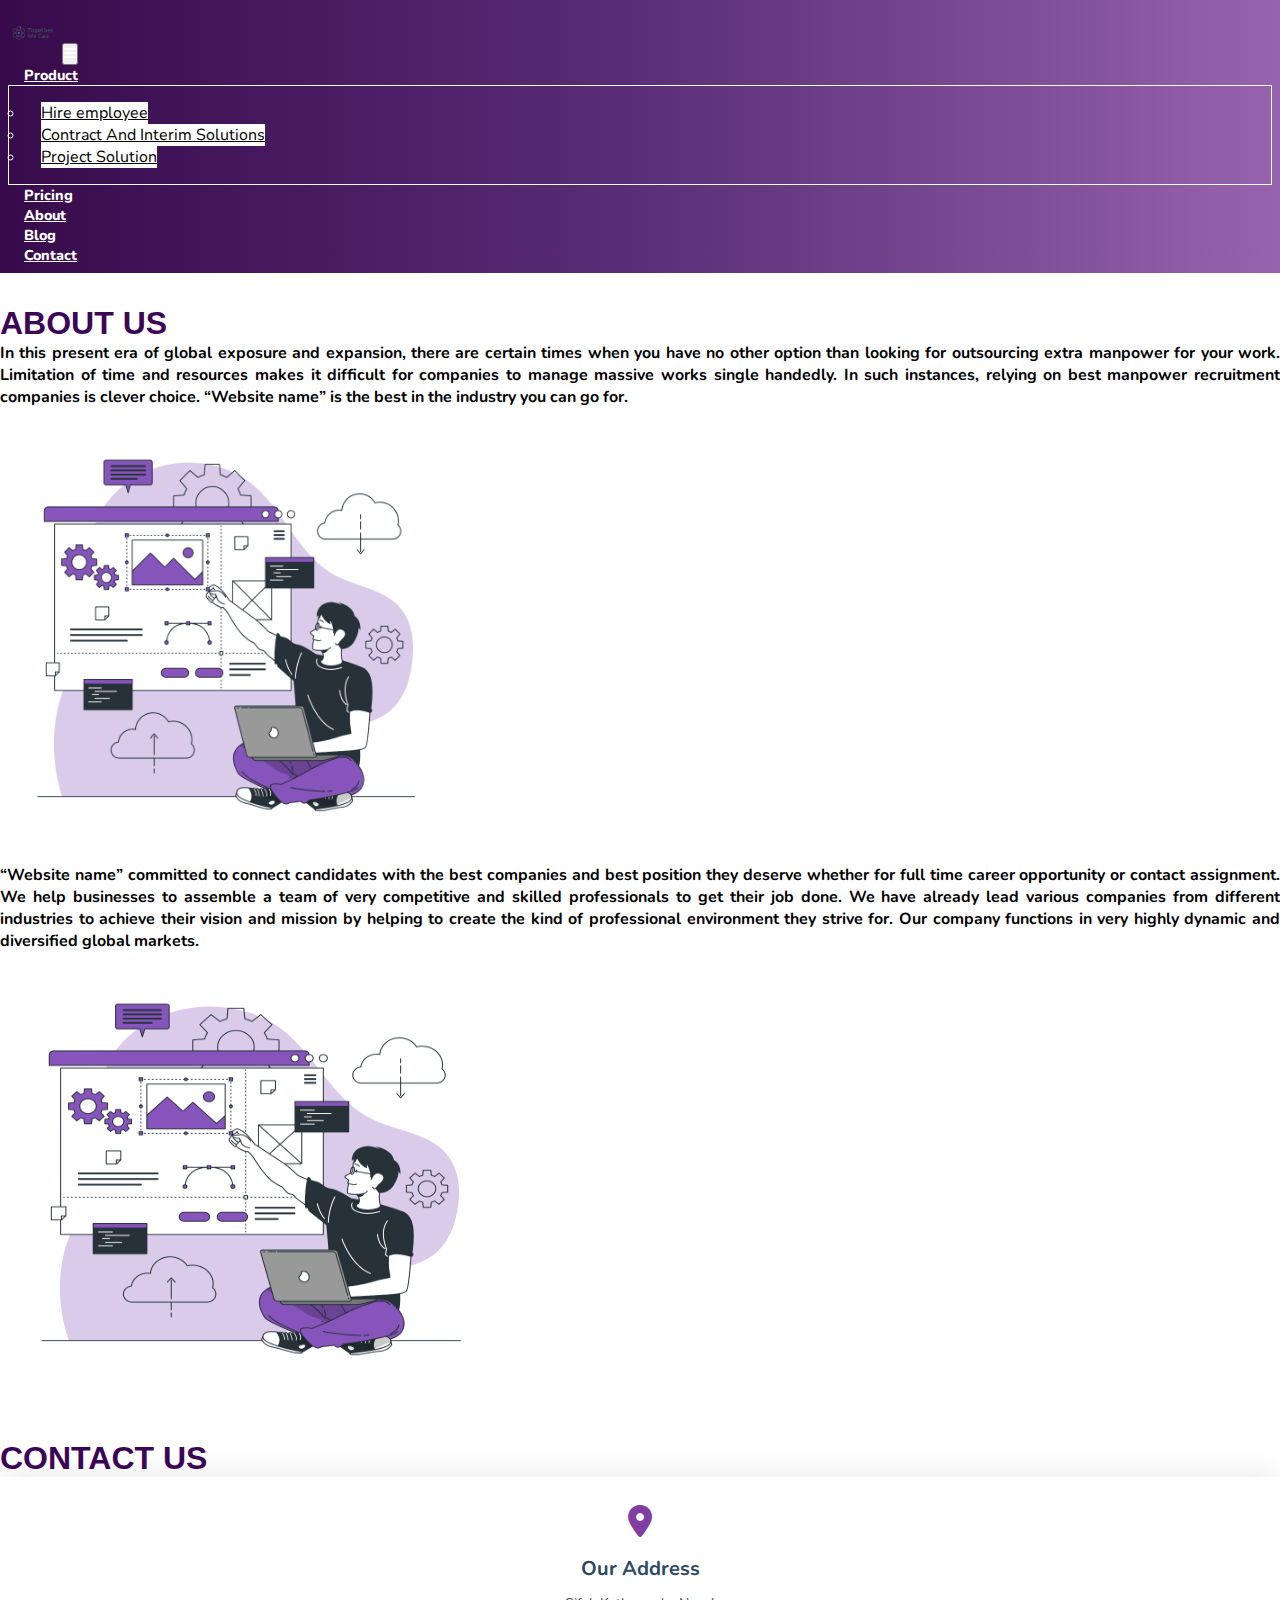
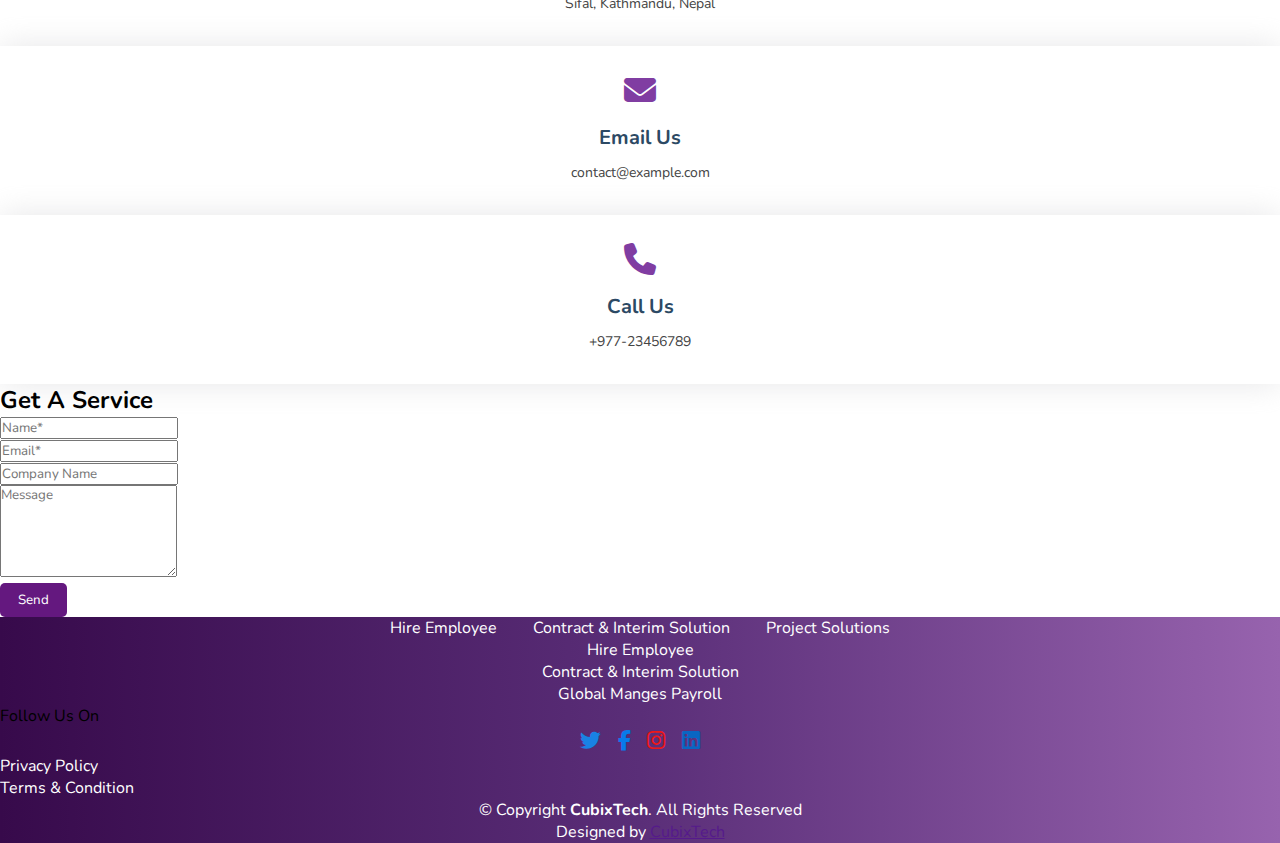
==== about.html @ d0d95c14 "many changes" ====
<!DOCTYPE html>
<html lang="en">
   <head>
      <meta charset="UTF-8">
      <meta http-equiv="X-UA-Compatible" content="IE=edge">
      <meta name="viewport" content="width=device-width, initial-scale=1.0">
      <!-- CSS only -->
      <link href="https://cdn.jsdelivr.net/npm/bootstrap@5.2.1/dist/css/bootstrap.min.css" rel="stylesheet" integrity="sha384-iYQeCzEYFbKjA/T2uDLTpkwGzCiq6soy8tYaI1GyVh/UjpbCx/TYkiZhlZB6+fzT" crossorigin="anonymous">
      <title>Blog</title>
   </head>
   <body>
      <script src="header.js"></script>
      <my-header></my-header>
  
     <!-- about us start  -->
     <section>
        <div class="container">
           <div class="main-title">
              <h2>ABOUT US</h2>
           </div>
           <div class="row">
              <div class="col-md-12 col-lg-6">
                 <p><strong>In this present era of global exposure and expansion, there are certain times when you have no other
                    option than looking for outsourcing extra manpower for your work. Limitation of time and resources makes it difficult for 
                    companies to manage massive works single handedly. In such instances, relying on best manpower recruitment companies is 
                    clever choice. “Website name” is the best in the industry you can go for.
                    </strong>
                 </p>
                 <img src="images/Website Creator-bro.png" class="img-fluid mx-auto  d-md-block d-lg-none"  height="450" width="450" alt="">
                 <p><strong>“Website name” committed to connect candidates with the best companies and best position they deserve whether for full time
                    career opportunity or contact assignment. We help businesses to assemble a team of very competitive and skilled
                     professionals to get their job done. We have already lead various companies from different industries to achieve
                      their vision and mission by helping to create the kind of professional environment they strive for. Our company
                       functions in very highly dynamic and diversified global markets.</strong></p>
              </div>
              <div class="col-md-12 col-lg-6">
                 <img src="images/Website Creator-bro.png" class="img-fluid mx-auto d-none d-sm-block  d-md-none d-md-block d-xl-block" height="450" width="500" alt="">
              </div>
        
           </div>
        </div>
     </section>
     <!-- about us end  -->

        <!-- contact us section start -->
        <section id="contact-us" class="contact pb-5">
         <div class="container">
            <div class="main-title">
               <h2>CONTACT US</h2>
            </div>
            <div class="row">
               <div class="col-md-12 col-lg-6">
                  <div class="row">
                     <div class=" col-md-12 col-lg-12">
                        <div class="info-box mb-4">
                           <i class="fa-solid fa-location-dot"></i>
                           <h3>Our Address</h3>
                           <p>Sifal, Kathmandu, Nepal</p>
                        </div>
                     </div>
                     <div class="col-lg-6 col-md-6">
                        <div class="info-box  mb-4">
                           <i class="fa-solid fa-envelope"></i>
                           <h3>Email Us</h3>
                           <p>contact@example.com</p>
                        </div>
                     </div>
                     <div class="col-lg-6 col-md-6">
                        <div class="info-box  mb-4">
                           <i class="fa-solid fa-phone"></i>
                           <h3>Call Us</h3>
                           <p>+977-23456789</p>
                        </div>
                     </div>
                  </div>
               </div>
               <div class="col-lg-5">
                  <h2 class="text-center font-weight-bold">Get A Service</h2>
                  <form action="forms/contact.php" method="post" role="form" class="php-email-form">
                     <div class="row">
                        <div class="col-md-6 form-group">
                           <input type="text" name="name" class="form-control" id="name" placeholder="Name*" required>
                        </div>
                        <div class="col-md-6 form-group mt-3 mt-md-0">
                           <input type="email" class="form-control" name="email" id="email" placeholder="Email*" required>
                        </div>
                     </div>
                     <div class="form-group mt-3">
                        <input type="text" class="form-control" name="subject" id="subject" placeholder="Company Name" required>
                     </div>
                     <div class="form-group mt-3">
                        <textarea class="form-control" name="message" rows="5" placeholder="Message" required></textarea>
                     </div>
                     <div class="text-center mt-3"><button type="submit">Send</button></div>
                  </form>
               </div>
            </div>
         </div>
      </section>
      <!-- End Contact Section -->
      <!-- ======= Footer ======= -->
      <script src="footer.js"></script>
      <my-footer></my-footer>
      <!-- End Footer -->
             <!-- Chatra {literal} -->
     <script src="chatra.js"></script>
     <my-chatra></my-chatra>
      <!-- /Chatra {/literal} -->
      
      <!-- Back to top button -->
      <button
         type="button"
         class="btn btn-danger btn-floating btn-lg"
         id="btn-back-to-top"
         >
      <i class="fas fa-arrow-up"></i>
      </button>
      <!-- back to top button end  -->
      <link rel="stylesheet" href="style.css">
      <script src="main.js"></script>
      <!-- font awesome cdn -->
      <link rel="stylesheet" href="https://cdnjs.cloudflare.com/ajax/libs/font-awesome/6.2.0/css/all.min.css">
      <!-- google fonts -->
      <link href="https://fonts.googleapis.com/css2?family=Hubballi&family=Nunito:wght@200;300;600&family=Smooch+Sans:wght@100&display=swap" 
         rel="stylesheet">
      <!-- JavaScript Bundle with Popper -->
      <script src="https://cdn.jsdelivr.net/npm/bootstrap@5.2.1/dist/js/bootstrap.bundle.min.js" integrity="sha384-u1OknCvxWvY5kfmNBILK2hRnQC3Pr17a+RTT6rIHI7NnikvbZlHgTPOOmMi466C8" crossorigin="anonymous"></script>
   </body>
</html>
---- style.css ----
*{
    margin: 0;
    padding: 0;
    box-sizing: border-box;
    font-family: 'Nunito', sans-serif;
 }
 html {
  scroll-behavior: smooth;
  --top-spacing:55px;
scroll-padding-top:var(--top-spacing);
}
 body{
    overflow-x:hidden;
}

p{
 
  text-align: justify;
}
 
 
h3{
  font-size: clamp(1.1rem,2.5vw,1.6rem);
}
h4{
  font-size: clamp(1rem,2.5vw,1.5rem);
}
h5{
  font-size: clamp(1rem,2.5vw,1.3rem);
}
h6{
  font-size: clamp(1rem,2.5vw,1.2rem);
}
 

footer p,
footer li,
footer a {
  font-size: clamp(0.9rem,2.5vw,1rem);
}
/* top nav bar css start */
 
.fa-bars{
  color:#fff;
}
#top-nav .navbar{
  background:linear-gradient(90deg,rgb(55, 10, 75),rgb(90, 46, 120),rgb(151, 99, 174)) ;
    font-size:0.9rem;
    font-weight:800;
   padding:0.5rem;
 
}
#top-nav .nav-item a{
  color:#fff;
    margin:0 1rem;
}
#top-nav .nav-item ul li a{
  color: #000;
  background: #fff;
  
}
#top-nav .nav-item a:hover{
    color: rgb(192, 77, 237);
}
 
#top-nav .dropdown-menu{
    font-size: 1rem;
    font-weight:400;
   padding:1rem;
   border: 1px solid white;
   color: #fff;
}
 
.dropdown:hover .dropdown-menu{
    display: block;

}

/* top nav bar css end */

/*--------------------------------------------------------------
# Hero Section
--------------------------------------------------------------*/
 #hero {
  width: 100%;
  height:90vh;
  background-image:url("./images/ManPower.svg");
  background-size: cover;
  background-repeat: no-repeat;
  position: relative;
  object-fit: cover;
  object-fit: fill;
}
 
#hero h1 {
  margin: 0;
  font-size:4rem;
  font-weight: 900;
  line-height:5rem;
  color: #6b089c;
  
}

#hero h2 {
  margin: 10px 0 0 0;
  font-size:1.6rem;
  font-weight: 700;
}

#hero .btn-get-started {
  font-weight: 500;
  font-size: 16px;
  letter-spacing: 1px;
  display: inline-block;
  padding: 10px 28px;
  border-radius: 5px;
  transition: 0.5s;
  margin-top:30px;
  margin-bottom: 20px;
  color: #fff;
 text-decoration: none;
  background:#6b089c;
  border: #6b089c;
}

#hero span{
  color: #6b089c;
}

 
 
 
@media (max-width: 991px) {
  #hero {
    text-align: center;
  }

  #hero .container,
  #hero .container-fluid {
    padding-top:3rem;
  }
}

 

@media (max-width: 768px) {
  #hero h1 {
    font-size:2.5rem;
    font-weight: 800;
    line-height: 3rem;

  }

  #hero h2 {
    font-size: 1.1rem;
    line-height: 24px;
  }
}
@media (max-width: 575px),
(max-height: 600px) {
  #hero {
    height: auto;
  }
}

@-webkit-keyframes up-down {
  0% {
    transform: translateY(10px);
  }

  100% {
    transform: translateY(-10px);
  }
}

@keyframes up-down {
  0% {
    transform: translateY(10px);
  }

  100% {
    transform: translateY(-10px);
  }
}
#hero .button{
  font-weight: 500;
  font-size: 16px;
  letter-spacing: 1px;
  display: inline-block;
  padding:6px 15px;
  border-radius: 5px;
  color: #fff;
 text-decoration: none;
  background: #6b089c;
  border: 1px solid #6b089c;
  margin-bottom:1rem;
}
  #hero .submit{
  font-weight: 500;
  font-size: 16px;
  letter-spacing: 1px;
  display: inline-block;
  padding:6px 15px;
  border-radius: 5px;
  color: #fff;
 text-decoration: none;
  background: #6b089c;
  border: 1px solid #6b089c;
   
 }
 #hero .form{
  background:linear-gradient(-180deg,rgb(121, 22, 167),rgb(116, 20, 180),rgb(178, 84, 221)) ;
 color: #fff;
}
/*--------------------------------------------------------------
# About
--------------------------------------------------------------*/

#aboutinner{
  padding:6rem 0; 
}
.about {
  padding:2rem 0;
}

 
.about .content h2 {
  font-weight: 800;
  font-size:2rem;
  color: #000;
}

.about .content ul {
  list-style: none;
  padding: 0;
}

.about .content ul li {
  padding-bottom: 10px;
}

.about .content ul i {
  font-size: 20px;
  padding-right: 4px;
  color: #6b089c;
}

.about .content p:last-child {
  margin-bottom: 0;
}

.about .content .read-more {
  font-weight: 500;
  font-size: 16px;
  letter-spacing: 1px;
  display: inline-block;
  padding: 7px 15px 7px 15px;
  border-radius: 5px;
  transition: 0.5s;
  color: #fff;
  background: #6b089c;
  position: relative;
  text-decoration:none ;
  margin-top: 1rem;
}
.about .content .read-more i {
  font-size: 22px;
  position: absolute;
  right: 20px;
  top: 12px;
}
 .garochha{
  background:linear-gradient(-90deg,#ffffff,rgb(250, 246, 252),rgb(180, 163, 193)) ;
  box-shadow: 0px 2px 15px rgba(0, 0, 0, 0.1);
  line-height:2rem;
  font-size:1rem;
  font-weight: 800;
 }
 #more {display: none;}
 #myBtn{
  text-decoration: none;
 border: none;
 background: none;
  color: rgb(5, 201, 80);
  font-weight: 800;
 }

 .main-title h2{
  padding-top:2rem;
  font-size: 2rem;
  font-weight: 700;
  font-family: "Poppins", sans-serif;
  text-align: left;
  color: #3c0657;
 }
 .card h2{
  font-size:1.3rem;
  font-weight: 900;
border-radius: 10px;
  color:#4d1c66;
  text-align: center;
 }
 .services .card img{
  width:250px !important;
 }


 /* we covers css */
 .we-cover{
  position: relative;
  text-align: center;
}
.we-cover h3 {
  position: absolute;
  top: 50%;
  left: 50%;
  color:#000;
  font-weight: bold;
  transform: translate(-50%, -50%);
}

 /* how do we worK start */
 .how .card .card-body .card-title{
  text-align: left;
 }
 
  .card img{
  width: 100px;
  height:auto;
  margin:50px 0 10px 10px;
  display: flex;
  object-fit: cover;
  border-radius: 50%;

 }
 .card{
  margin:1rem;
  border: 1px solid #fff;
  box-shadow: 0px 2px 15px rgba(0, 0, 0, 0.1);
  box-sizing: border-box;
 }

 /* faqs section css  */
 .accordion-button{
  color: #3a094b;
  font-weight: 900;
 }
/* contact us css starting  */

 .contact .info-box {
  color: #444444;
  text-align: center;
  box-shadow: 0 0 30px rgba(214, 215, 216, 0.6);
  padding: 20px 0 30px 0;
  background: #fff;
}

.contact .info-box i {
  font-size: 32px;
  color:#803da2;
  border-radius: 50%;
  padding: 8px;
}

.contact .info-box h3 {
  font-size: 20px;
  color: #2c4964;
  font-weight: 700;
  margin: 10px 0;
}

.contact .info-box p {
  padding: 0;
  line-height: 24px;
  font-size: 14px;
  margin-bottom: 0;
  text-align: center;
}
.contact button[type=submit] {
  background: #64187f;
  border: 0;
  padding:8px 18px;
  color: #fff;
  transition: 0.4s;
  border-radius: 5px;
}
 /* contact us css end  */

/*--------------------------------------------------------------
# Pricing
--------------------------------------------------------------*/
.pricing .section-title {
  padding-top:30px;
}

.pricing .section-title h2 {
  font-size: 32px;
  font-weight:900;
  text-transform: uppercase;
  padding-bottom:10px;
  position: relative;
}
.pricing .box {
  padding: 20px;
  background: #fff;
  text-align: center;
  border-radius: 5px;
  position: relative;
  overflow: hidden;
  box-shadow: 0px 2px 15px rgba(0, 0, 0, 0.1);
}

.pricing h3 {
  font-weight: 400;
  margin: -20px -20px 20px -20px;
  padding: 20px 15px;
  font-size: 16px;
  font-weight: 600;
  color: #2c4964;
  background: #f8f8f8;
}

.pricing h4 {
  font-size: 36px;
  color:#6b089c;
  font-weight: 600;
  font-family: "Roboto", sans-serif;
  margin-bottom: 20px;
}

.pricing h4 sup {
  font-size: 20px;
  top: -15px;
  left: -3px;
}

.pricing h4 span {
  color: #bababa;
  font-size: 16px;
  font-weight: 300;
}

.pricing ul {
  padding: 0;
  list-style: none;
  color: #444444;
  text-align: center;
  line-height: 20px;
  font-size: 14px;
}

.pricing ul li {
  padding-bottom: 16px;
}

.pricing ul i {
  color:#6b089c;
  font-size: 18px;
  padding-right: 4px;
}

.pricing ul .na {
  color: #ccc;
  text-decoration: line-through;
}

.pricing .btn-wrap {
  margin: 20px -20px -20px -20px;
  padding: 20px 15px;
  background: #f8f8f8;
  text-align: center;
}

.pricing .btn-buy {
  background:#6b089c;
  display: inline-block;
  padding: 10px 35px;
  border-radius: 4px;
  color: #fff;
  transition: none;
  font-size: 15px;
  font-weight: 400;
  font-family: "Roboto", sans-serif;
  font-weight: 600;
  transition: 0.3s;
  text-decoration: none;
}

.pricing .btn-buy:hover {
  background: linear-gradient(180deg,#6b089c 0%, #7b27d8 100%);
}

.pricing .featured h3 {
  color: #fff;
  background: #6b089c;
}

.pricing .advanced {
  width: 200px;
  position: absolute;
  top: 18px;
  right: -68px;
  transform: rotate(45deg);
  z-index: 1;
  font-size: 14px;
  padding: 1px 0 3px 0;
  background:#6b089c ;
  color: #fff;
}
/*--------------------------------------------------------------
# Back to top button
--------------------------------------------------------------*/
#btn-back-to-top {
  position: fixed;
  bottom: 20px;
  right: 100px;
  display: none;
}
/*--------------------------------------------------------------
# Footer
--------------------------------------------------------------*/
.top-footer{
  background:linear-gradient(90deg,rgb(55, 10, 75),rgb(90, 46, 120),rgb(151, 99, 174)) ;

}
 .top-footer ul li{
  display: inline;
  color: #fff; 
  margin:1rem;
 }
 .top-footer .useful-link{
  text-align: center;
 }
 .top-footer .social-media{
  text-align: center;
 }
 .top-footer .social-media a{
  margin:0.4rem;
  color: #fff;
  font-size:1.3rem;
 }
 .top-footer .social-media .twitter{
  color: #1982e4;
 }
 .top-footer .social-media .facebook{
  color:#087BEA;
 }
 .top-footer .social-media .instagram{
  color:#ef1717;
 }
 .top-footer .social-media .linkedin{
  color:#0A66C2;
 }
 .top-footer .policy {
  color: #fff;
  text-decoration: none;
 }
 .top-footer .policy:hover{
  color:rgb(77, 237, 77);
 }
 .footer{
  background:linear-gradient(90deg,rgb(55, 10, 75),rgb(90, 46, 120),rgb(151, 99, 174)) ;
 }
 .footer .copyright, .credits{
  text-align: center;
  color: #fff;
 }
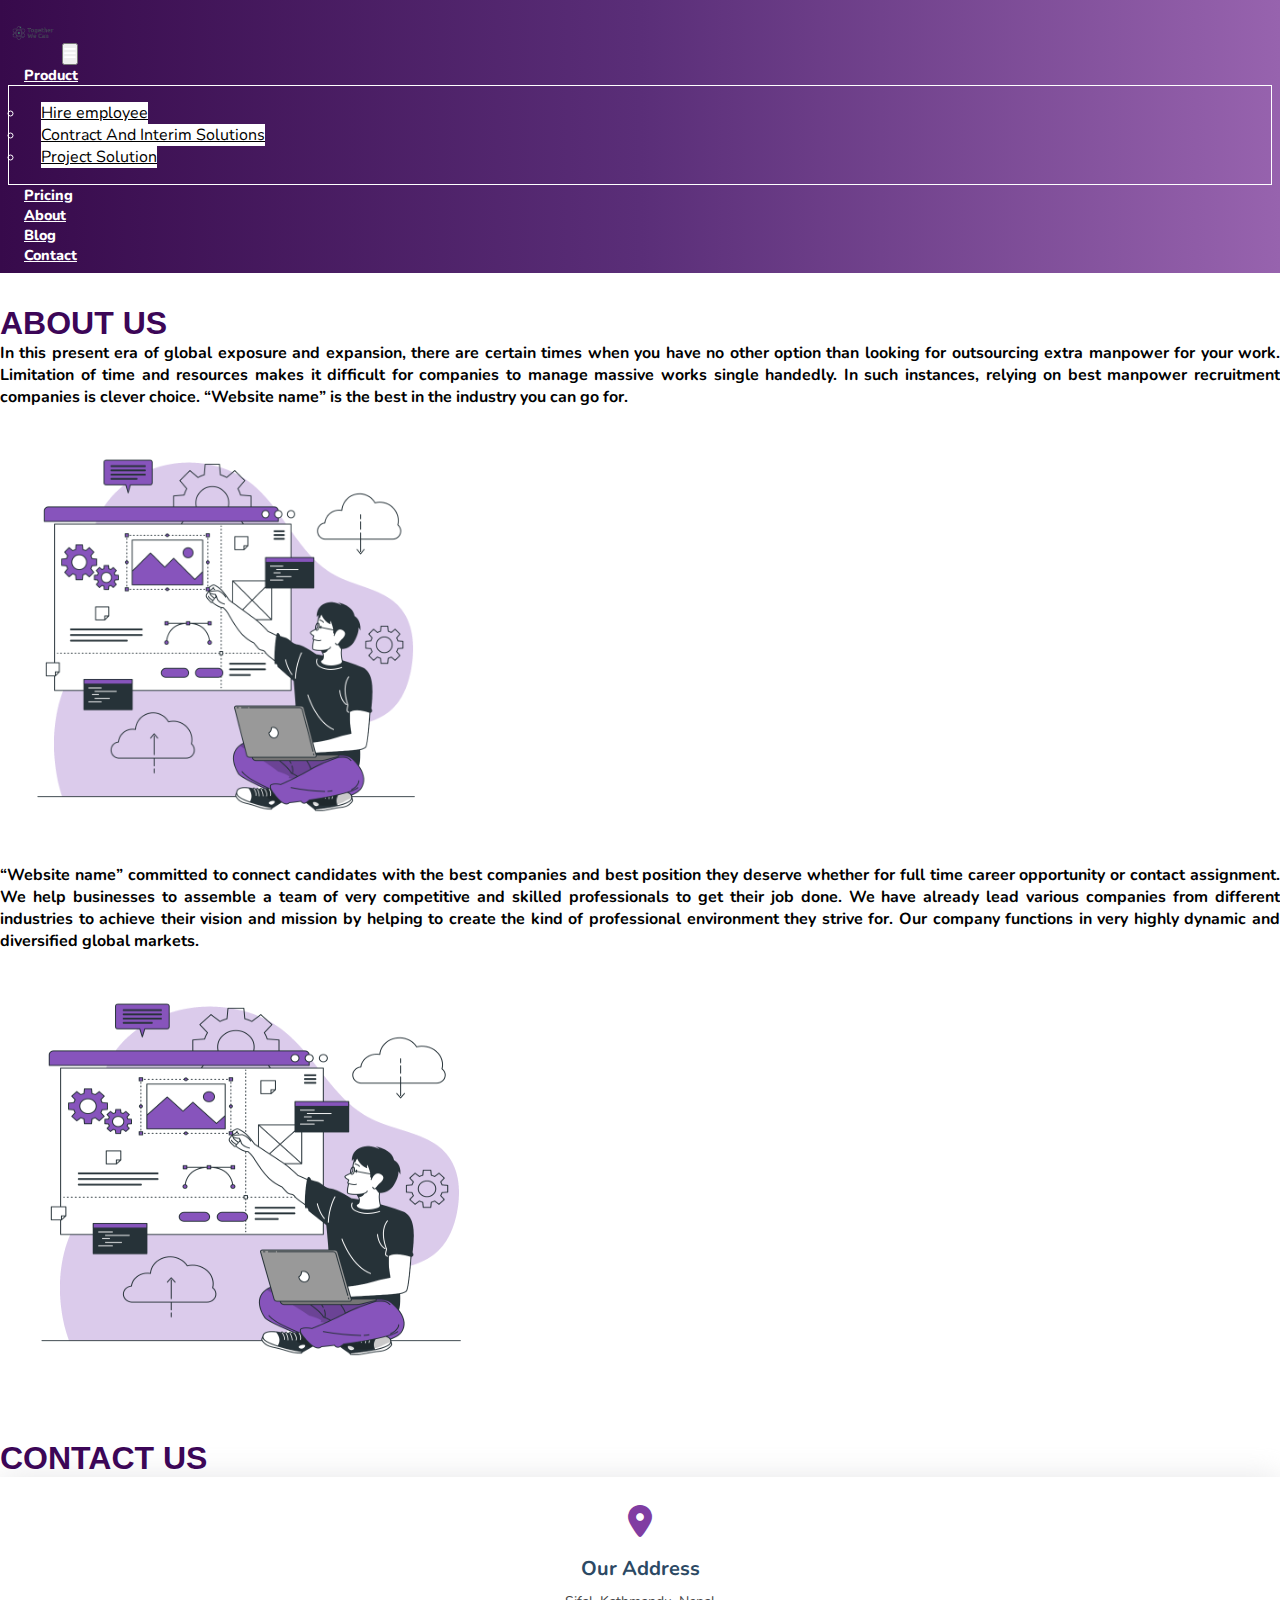
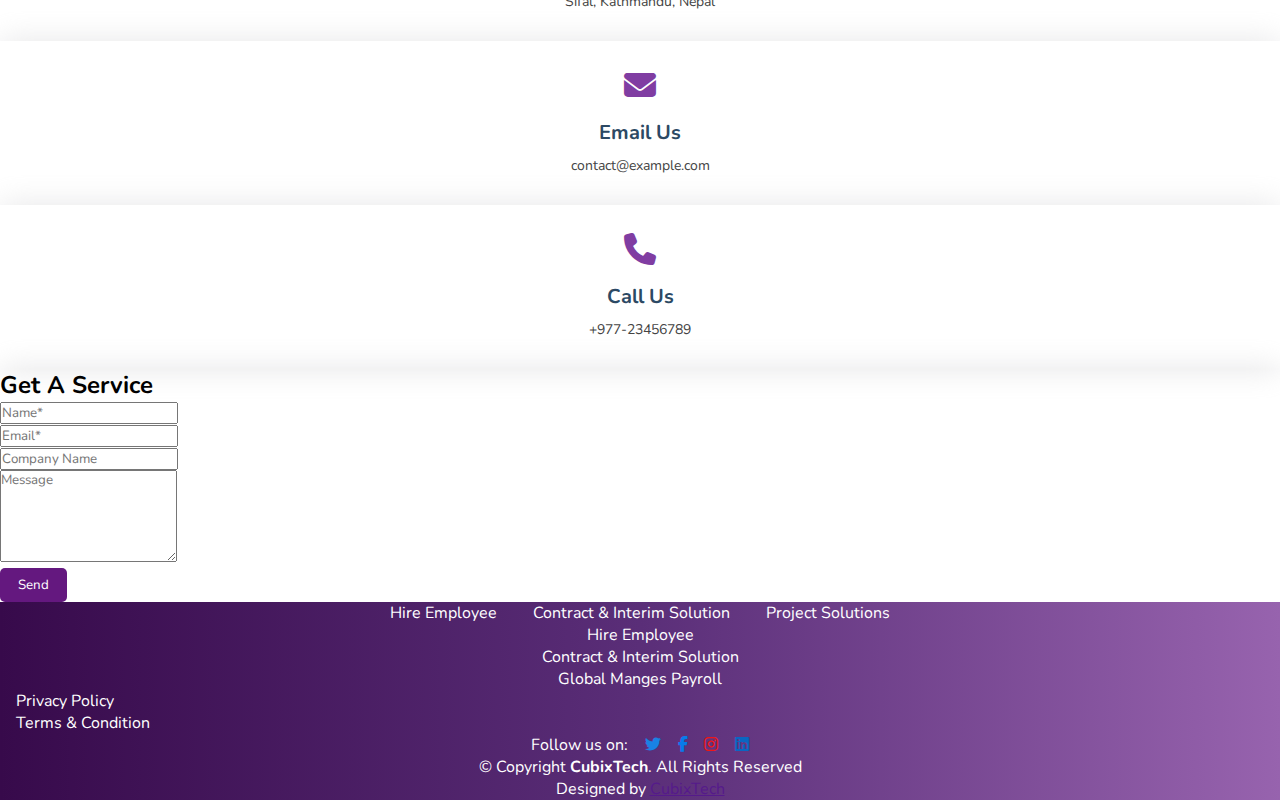
==== commit 3044ac27: "changes" ====
--- a/about.html
+++ b/about.html
@@ -74,8 +74,9 @@
                      </div>
                   </div>
                </div>
-               <div class="col-lg-5">
-                  <h2 class="text-center font-weight-bold">Get A Service</h2>
+               <div class="col-lg-6 ">
+                  <div class="container detail">
+                     <h4 class="text-center">Get A Service</h4>
                   <form action="forms/contact.php" method="post" role="form" class="php-email-form">
                      <div class="row">
                         <div class="col-md-6 form-group">
@@ -91,9 +92,10 @@
                      <div class="form-group mt-3">
                         <textarea class="form-control" name="message" rows="5" placeholder="Message" required></textarea>
                      </div>
-                     <div class="text-center mt-3"><button type="submit">Send</button></div>
+                     <div class="text-center mt-3 pb-2"><button type="submit">Send</button></div>
                   </form>
                </div>
+            </div>
             </div>
          </div>
       </section>
--- a/style.css
+++ b/style.css
@@ -371,10 +371,13 @@
 
 .contact .info-box p {
   padding: 0;
-  line-height: 24px;
   font-size: 14px;
   margin-bottom: 0;
   text-align: center;
+}
+.contact .detail{
+  box-shadow: 0 0 30px rgba(214, 215, 216, 0.6);
+
 }
 .contact button[type=submit] {
   background: #64187f;
@@ -513,7 +516,7 @@
 #btn-back-to-top {
   position: fixed;
   bottom: 20px;
-  right: 100px;
+  left:20px;
   display: none;
 }
 /*--------------------------------------------------------------
@@ -532,12 +535,13 @@
   text-align: center;
  }
  .top-footer .social-media{
-  text-align: center;
+ text-align:center;
  }
  .top-footer .social-media a{
   margin:0.4rem;
   color: #fff;
-  font-size:1.3rem;
+  font-size:1rem;
+  text-decoration: none;
  }
  .top-footer .social-media .twitter{
   color: #1982e4;
@@ -554,6 +558,7 @@
  .top-footer .policy {
   color: #fff;
   text-decoration: none;
+  margin: 1rem;
  }
  .top-footer .policy:hover{
   color:rgb(77, 237, 77);
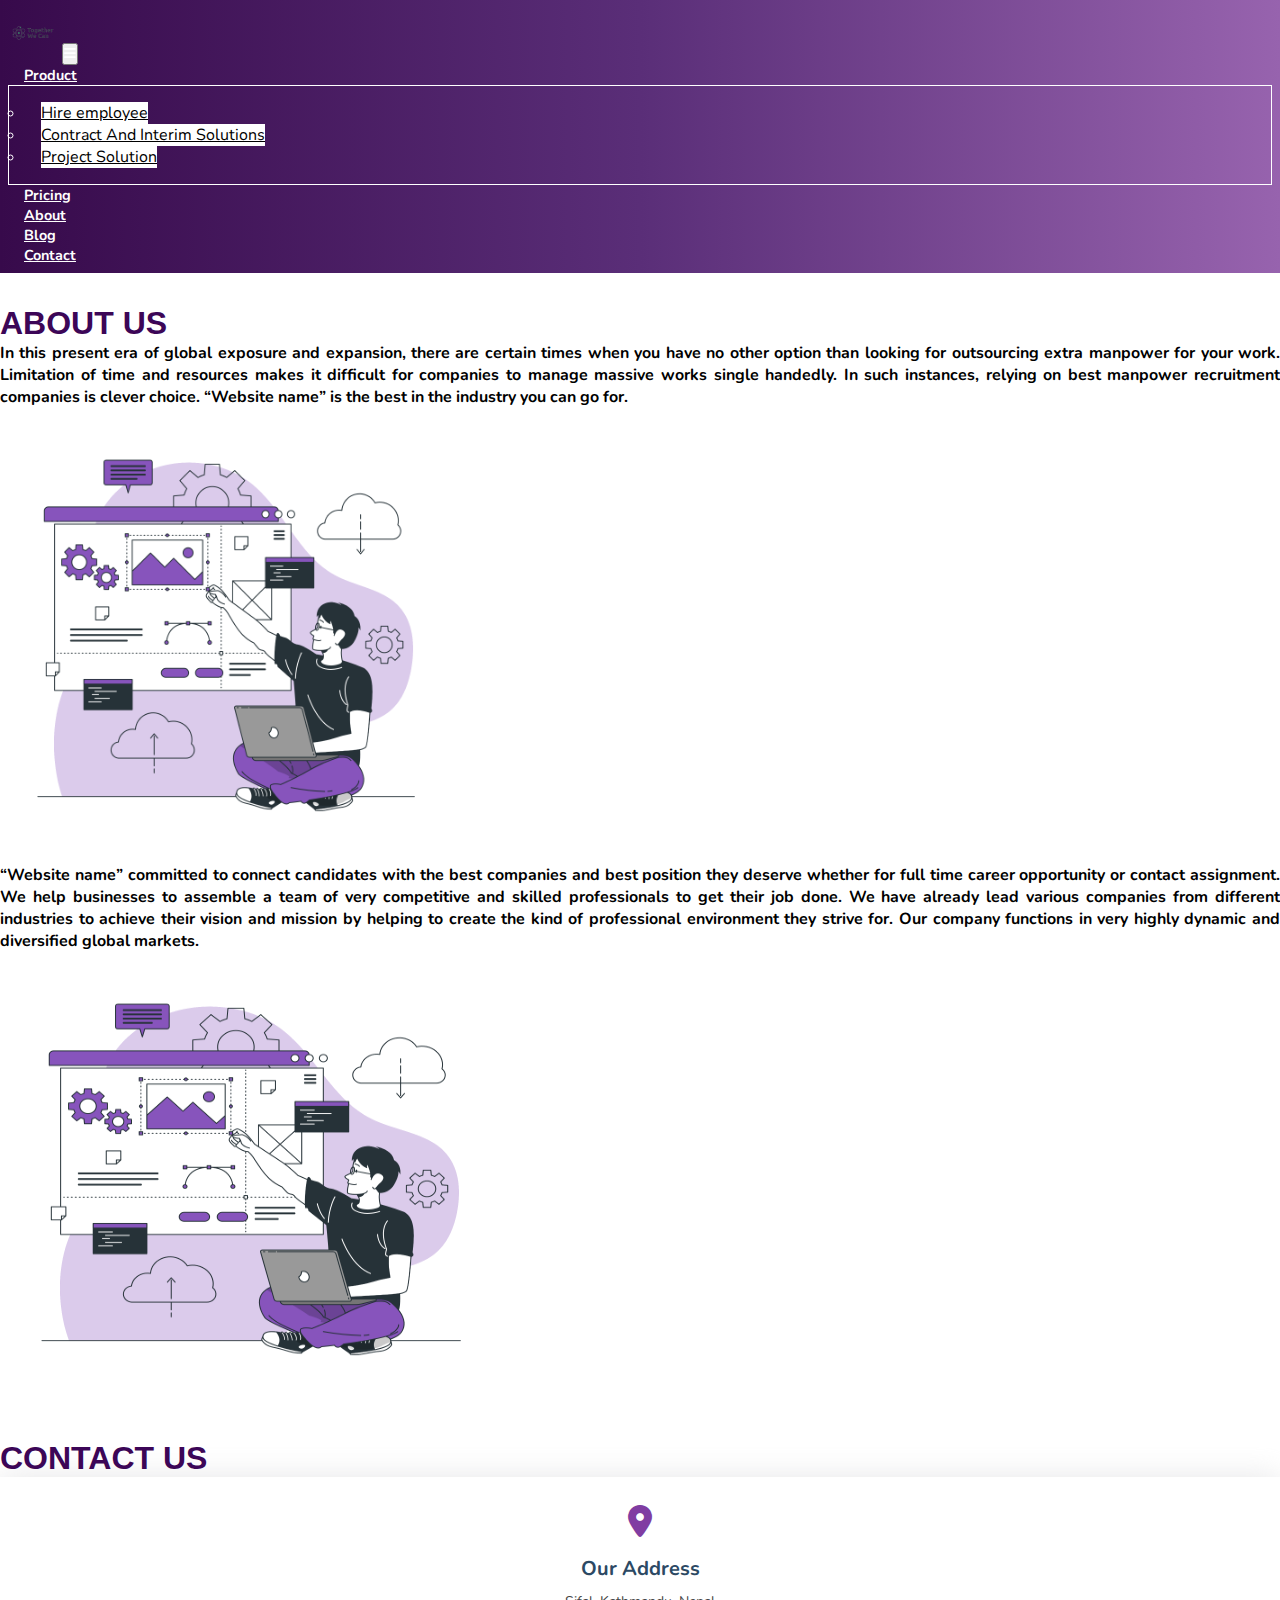
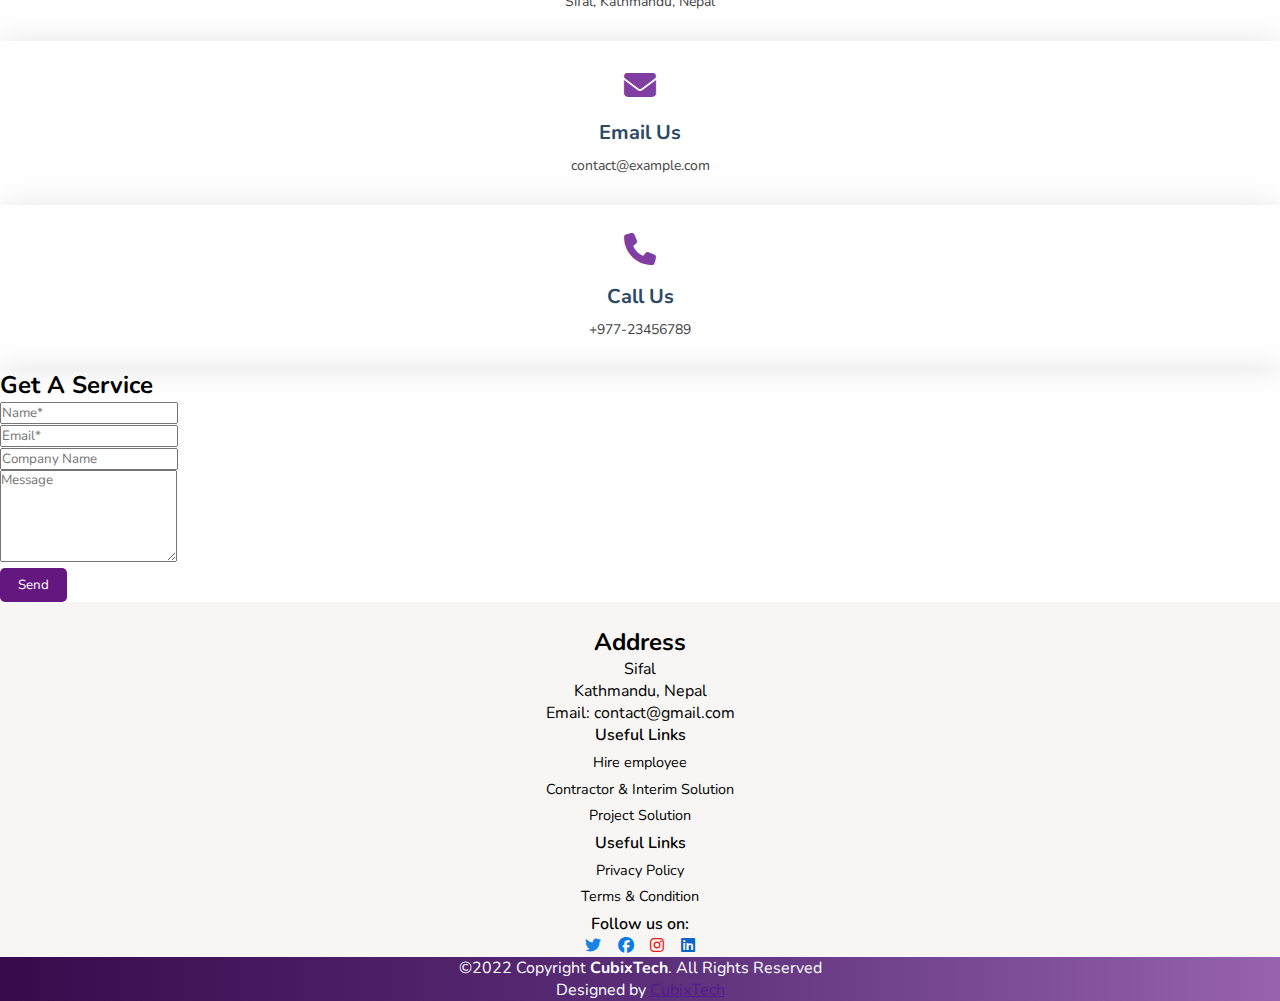
==== commit 64f79eff: "dherai gare" ====
--- a/about.html
+++ b/about.html
@@ -75,7 +75,7 @@
                   </div>
                </div>
                <div class="col-lg-6 ">
-                  <div class="container detail">
+                  <div class="container detail pt-3">
                      <h4 class="text-center">Get A Service</h4>
                   <form action="forms/contact.php" method="post" role="form" class="php-email-form">
                      <div class="row">
@@ -92,7 +92,7 @@
                      <div class="form-group mt-3">
                         <textarea class="form-control" name="message" rows="5" placeholder="Message" required></textarea>
                      </div>
-                     <div class="text-center mt-3 pb-2"><button type="submit">Send</button></div>
+                     <div class="text-center mt-2 pb-3"><button type="submit">Send</button></div>
                   </form>
                </div>
             </div>
@@ -123,7 +123,7 @@
       <!-- font awesome cdn -->
       <link rel="stylesheet" href="https://cdnjs.cloudflare.com/ajax/libs/font-awesome/6.2.0/css/all.min.css">
       <!-- google fonts -->
-      <link href="https://fonts.googleapis.com/css2?family=Hubballi&family=Nunito:wght@200;300;600&family=Smooch+Sans:wght@100&display=swap" 
+      <link href="https://fonts.googleapis.com/css2?family=Hubballi&family=Nunito:wght@200;300;600;700;800;900&family=Smooch+Sans:wght@100&display=swap" 
          rel="stylesheet">
       <!-- JavaScript Bundle with Popper -->
       <script src="https://cdn.jsdelivr.net/npm/bootstrap@5.2.1/dist/js/bootstrap.bundle.min.js" integrity="sha384-u1OknCvxWvY5kfmNBILK2hRnQC3Pr17a+RTT6rIHI7NnikvbZlHgTPOOmMi466C8" crossorigin="anonymous"></script>
--- a/style.css
+++ b/style.css
@@ -32,12 +32,7 @@
   font-size: clamp(1rem,2.5vw,1.2rem);
 }
  
-
-footer p,
-footer li,
-footer a {
-  font-size: clamp(0.9rem,2.5vw,1rem);
-}
+ 
 /* top nav bar css start */
  
 .fa-bars{
@@ -46,7 +41,7 @@
 #top-nav .navbar{
   background:linear-gradient(90deg,rgb(55, 10, 75),rgb(90, 46, 120),rgb(151, 99, 174)) ;
     font-size:0.9rem;
-    font-weight:800;
+    font-weight:700;
    padding:0.5rem;
  
 }
@@ -84,7 +79,8 @@
  #hero {
   width: 100%;
   height:90vh;
-  background-image:url("./images/ManPower.svg");
+  /* background-image:url("./images/ManPower.svg"); */
+  background-image: url("./images/2.png");
   background-size: cover;
   background-repeat: no-repeat;
   position: relative;
@@ -95,7 +91,7 @@
 #hero h1 {
   margin: 0;
   font-size:4rem;
-  font-weight: 900;
+  font-weight:800;
   line-height:5rem;
   color: #6b089c;
   
@@ -269,8 +265,9 @@
   right: 20px;
   top: 12px;
 }
- .garochha{
-  background:linear-gradient(-90deg,#ffffff,rgb(250, 246, 252),rgb(180, 163, 193)) ;
+ .about-main{
+  /* background:linear-gradient(-90deg,#ffffff,rgb(250, 246, 252),rgb(208, 187, 218)) ; */
+  background-color:#efeaef;
   box-shadow: 0px 2px 15px rgba(0, 0, 0, 0.1);
   line-height:2rem;
   font-size:1rem;
@@ -305,20 +302,16 @@
  }
 
 
- /* we covers css */
- .we-cover{
-  position: relative;
-  text-align: center;
-}
-.we-cover h3 {
-  position: absolute;
-  top: 50%;
-  left: 50%;
-  color:#000;
-  font-weight: bold;
-  transform: translate(-50%, -50%);
-}
-
+ /* industries we covers css */
+ .industries{
+  background-color:  rgb(248, 246, 244);;
+  /* border:2px solid #3c0657; */
+ }
+  .industries h3{
+font-size:1.2rem;
+font-weight:600;
+text-align: center;
+  }
  /* how do we worK start */
  .how .card .card-body .card-title{
   text-align: left;
@@ -518,30 +511,50 @@
   bottom: 20px;
   left:20px;
   display: none;
+  border-radius: 50%;
+  background: #851ca8;
+  border: 1px solid #851ca8 ;
 }
 /*--------------------------------------------------------------
 # Footer
 --------------------------------------------------------------*/
-.top-footer{
-  background:linear-gradient(90deg,rgb(55, 10, 75),rgb(90, 46, 120),rgb(151, 99, 174)) ;
-
-}
- .top-footer ul li{
-  display: inline;
-  color: #fff; 
-  margin:1rem;
- }
- .top-footer .useful-link{
-  text-align: center;
- }
- .top-footer .social-media{
- text-align:center;
- }
- .top-footer .social-media a{
+ 
+ .top-footer{
+  background-color:  rgb(248, 246, 244);
+  /* background: #edeef1; */
+  padding-top:1.5rem;
+ }
+.top-footer .address h2{
+  font-weight: 700;
+  text-align: center;
+  
+}
+.top-footer .address p{
+  text-align: center;
+}
+.top-footer .social-media p{
+  text-align: center;
+  font-weight: 600;
+}
+.top-footer .useful-link h3{
+  font-size:1rem;
+font-weight: 600;
+text-align: center;
+}
+.top-footer .useful-link ul li{
+text-align:center;
+list-style: none;
+font-size: 0.9rem;
+margin: 0.4rem;
+}
+ 
+.top-footer .social-media{
+  text-align: center;
+}
+.top-footer .social-media a{
   margin:0.4rem;
   color: #fff;
   font-size:1rem;
-  text-decoration: none;
  }
  .top-footer .social-media .twitter{
   color: #1982e4;
@@ -555,14 +568,6 @@
  .top-footer .social-media .linkedin{
   color:#0A66C2;
  }
- .top-footer .policy {
-  color: #fff;
-  text-decoration: none;
-  margin: 1rem;
- }
- .top-footer .policy:hover{
-  color:rgb(77, 237, 77);
- }
  .footer{
   background:linear-gradient(90deg,rgb(55, 10, 75),rgb(90, 46, 120),rgb(151, 99, 174)) ;
  }
@@ -570,5 +575,6 @@
   text-align: center;
   color: #fff;
  }
+
  
  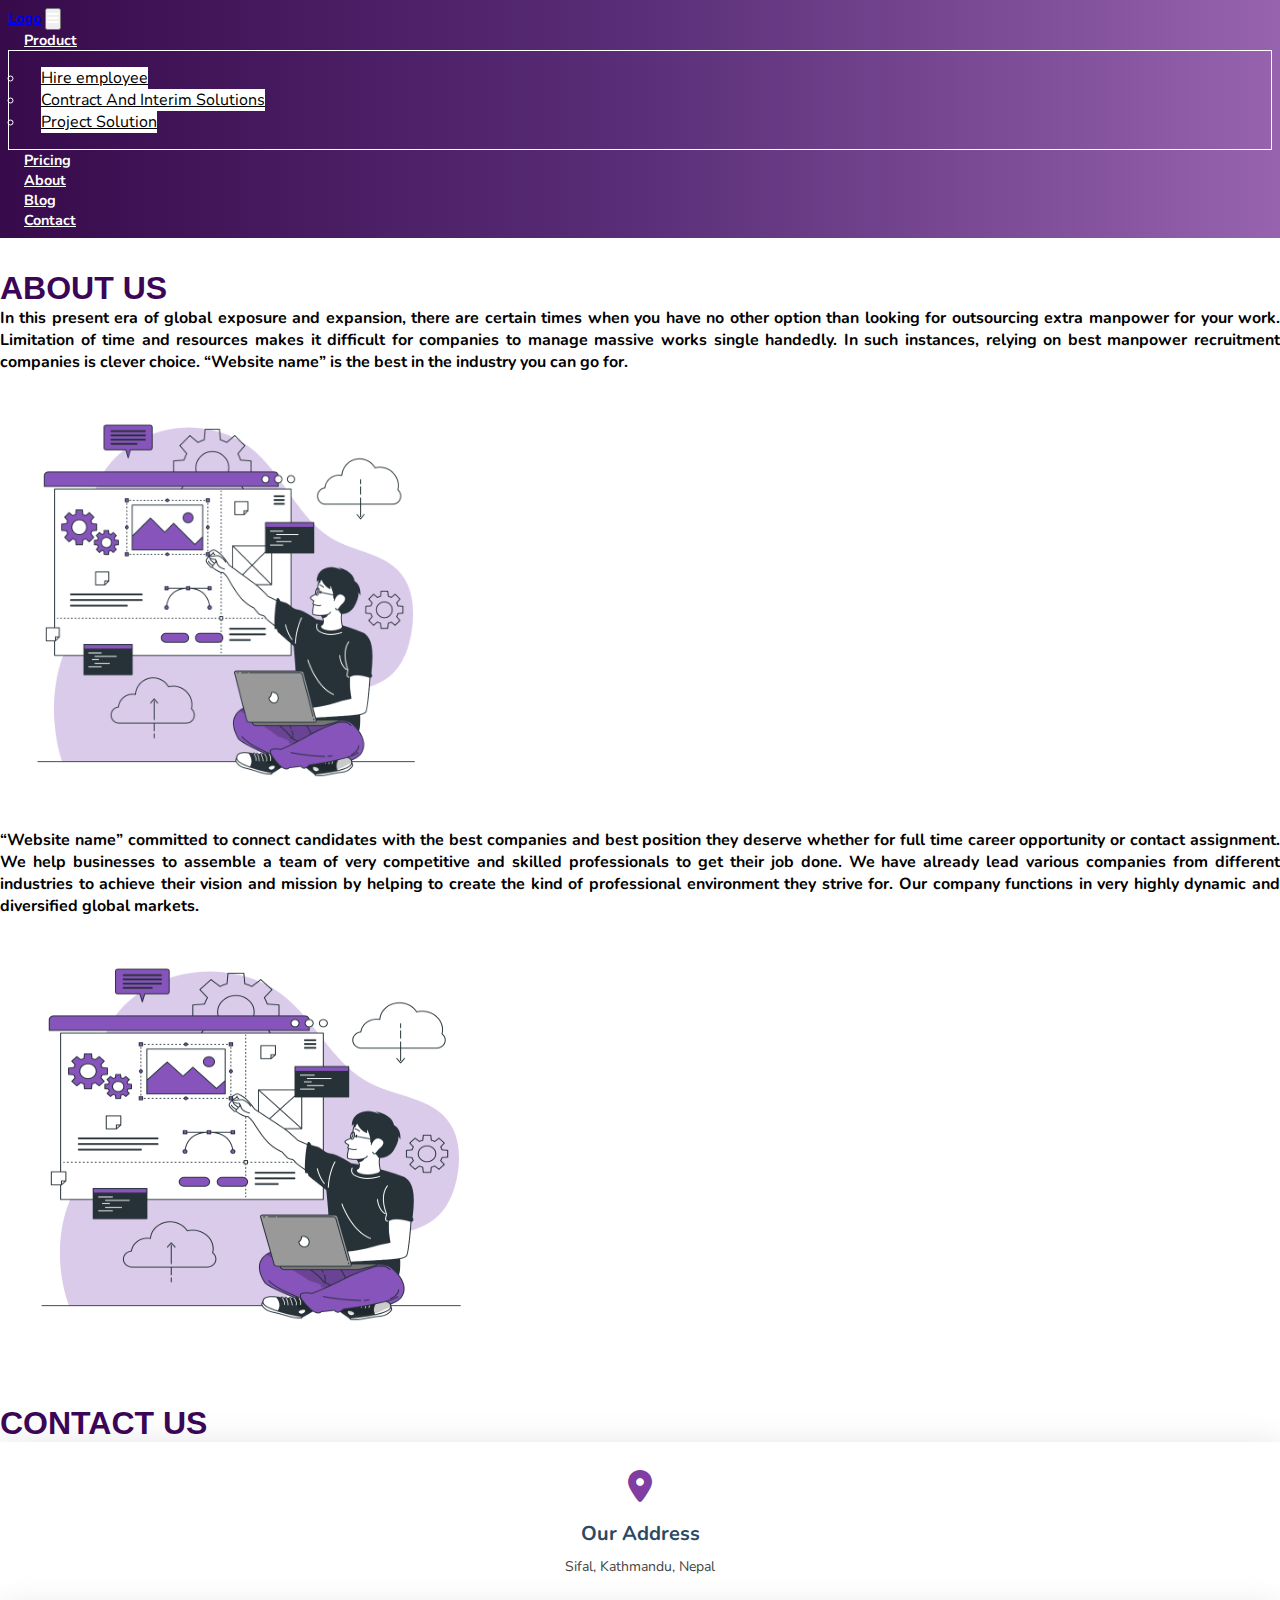
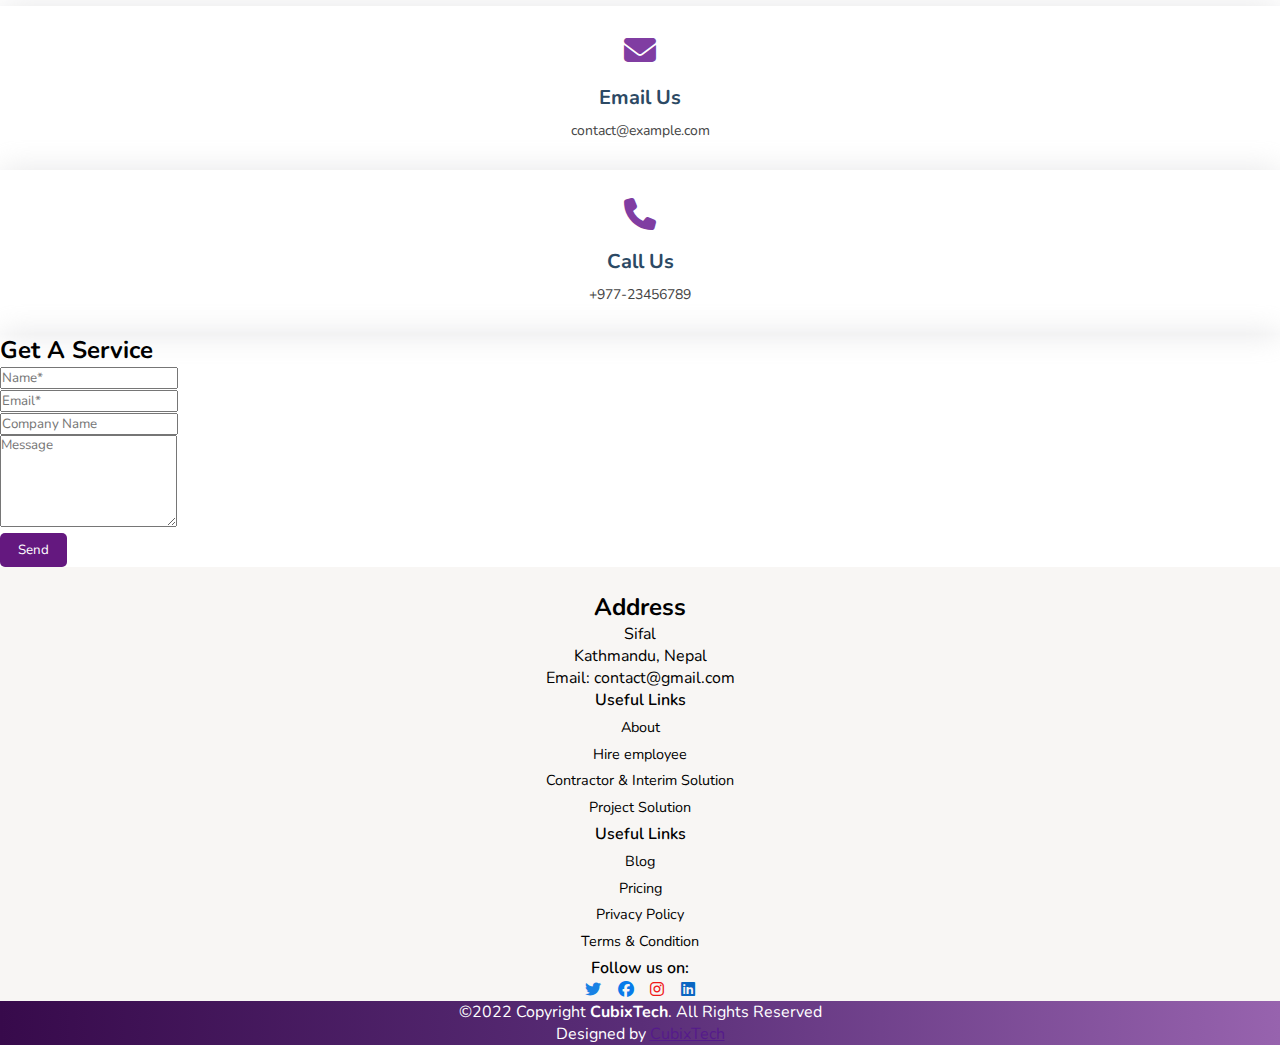
==== commit a85fab5d: "content changes" ====
--- a/about.html
+++ b/about.html
@@ -26,7 +26,7 @@
                     clever choice. “Website name” is the best in the industry you can go for.
                     </strong>
                  </p>
-                 <img src="images/Website Creator-bro.png" class="img-fluid mx-auto  d-md-block d-lg-none"  height="450" width="450" alt="">
+                 <img src="img/Website-Creator-bro.webp" class="img-fluid mx-auto  d-md-block d-lg-none"  height="450" width="450" alt="">
                  <p><strong>“Website name” committed to connect candidates with the best companies and best position they deserve whether for full time
                     career opportunity or contact assignment. We help businesses to assemble a team of very competitive and skilled
                      professionals to get their job done. We have already lead various companies from different industries to achieve
@@ -34,7 +34,7 @@
                        functions in very highly dynamic and diversified global markets.</strong></p>
               </div>
               <div class="col-md-12 col-lg-6">
-                 <img src="images/Website Creator-bro.png" class="img-fluid mx-auto d-none d-sm-block  d-md-none d-md-block d-xl-block" height="450" width="500" alt="">
+                 <img src="img/Website-Creator-bro.webp" class="img-fluid mx-auto d-none d-sm-block  d-md-none d-md-block d-xl-block" height="450" width="500" alt="">
               </div>
         
            </div>
--- a/style.css
+++ b/style.css
@@ -80,7 +80,7 @@
   width: 100%;
   height:90vh;
   /* background-image:url("./images/ManPower.svg"); */
-  background-image: url("./images/2.png");
+  background-image: url("./img/3.webp");
   background-size: cover;
   background-repeat: no-repeat;
   position: relative;
@@ -128,6 +128,7 @@
  
 @media (max-width: 991px) {
   #hero {
+    /* background-image:url("./images/ManPower.svg"); */
     text-align: center;
   }
 
@@ -141,6 +142,7 @@
 
 @media (max-width: 768px) {
   #hero h1 {
+   
     font-size:2.5rem;
     font-weight: 800;
     line-height: 3rem;
@@ -148,6 +150,7 @@
   }
 
   #hero h2 {
+   
     font-size: 1.1rem;
     line-height: 24px;
   }
@@ -271,15 +274,14 @@
   box-shadow: 0px 2px 15px rgba(0, 0, 0, 0.1);
   line-height:2rem;
   font-size:1rem;
-  font-weight: 800;
- }
- #more {display: none;}
+ }
+  
  #myBtn{
   text-decoration: none;
  border: none;
  background: none;
   color: rgb(5, 201, 80);
-  font-weight: 800;
+  font-weight:500;
  }
 
  .main-title h2{
@@ -291,8 +293,8 @@
   color: #3c0657;
  }
  .card h2{
-  font-size:1.3rem;
-  font-weight: 900;
+  font-size:1.2rem;
+  font-weight:700;
 border-radius: 10px;
   color:#4d1c66;
   text-align: center;
@@ -309,8 +311,12 @@
  }
   .industries h3{
 font-size:1.2rem;
-font-weight:600;
+font-weight:700;
 text-align: center;
+color:#4d1c66;
+  }
+  .industries img{
+    border-radius: 50%;
   }
  /* how do we worK start */
  .how .card .card-body .card-title{
@@ -336,7 +342,7 @@
  /* faqs section css  */
  .accordion-button{
   color: #3a094b;
-  font-weight: 900;
+  font-weight:600;
  }
 /* contact us css starting  */
 
@@ -529,6 +535,7 @@
   text-align: center;
   
 }
+ 
 .top-footer .address p{
   text-align: center;
 }
